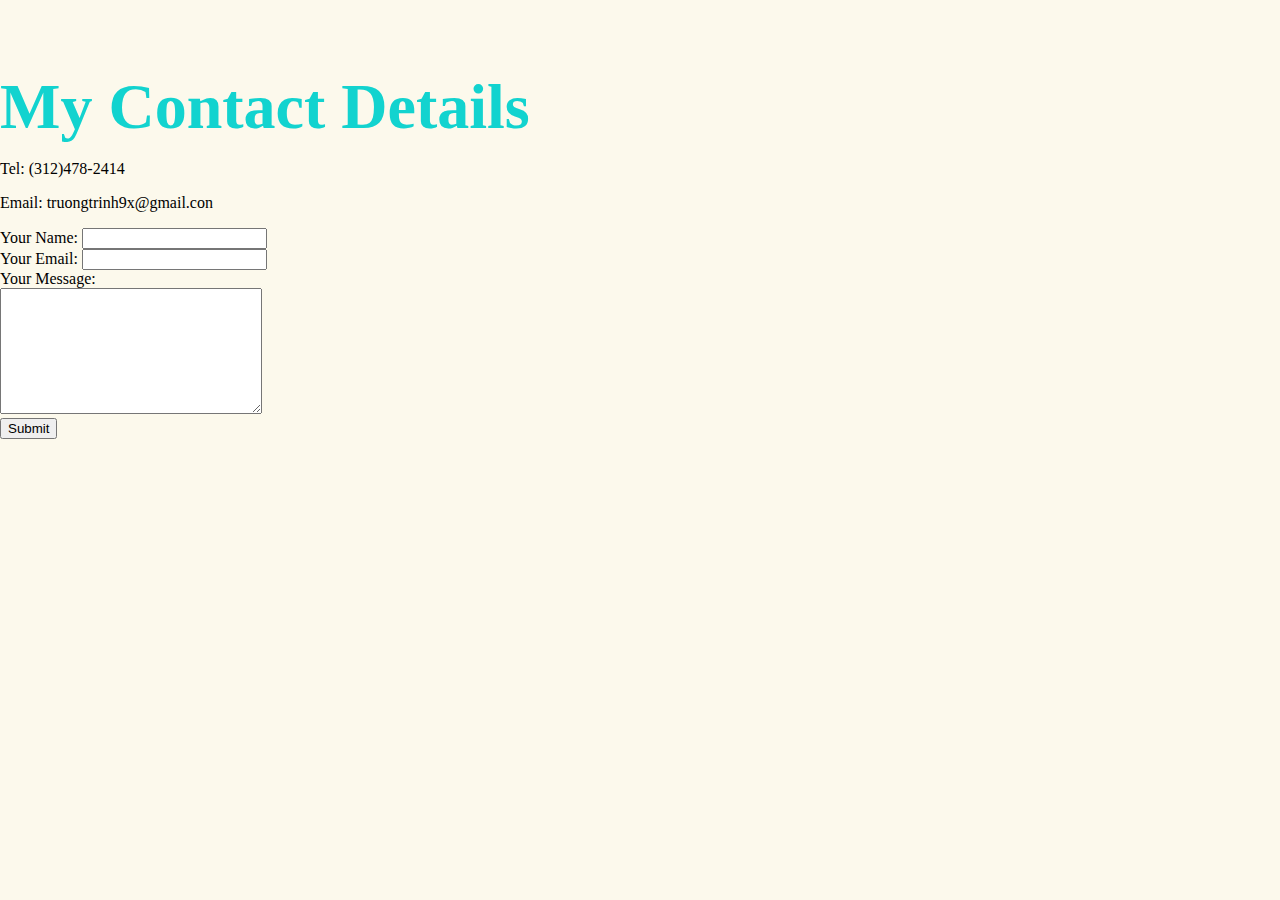
==== contact-me.html @ e70a6dd0 "Add files via upload" ====
<!DOCTYPE html>
<html lang="en" dir="ltr">

<head>
  <meta charset="utf-8">
  <title>Contact Me</title>
  <link rel="stylesheet" href="css/styles.css">

</head>

<body>
  <h1>My Contact Details</h1>
  <p>Tel: (312)478-2414</p>
  <p>Email: truongtrinh9x@gmail.con</p>

  <form action="mailto:truongtrinh9x@gmail.com" method="post" enctype="text/plain">
    <label>Your Name:</label>
    <input type="text" name="yourName" value=""><br>
    <label>Your Email:</label>
    <input type="email" name="yourEmail" value=""><br>
    <label>Your Message:</label><br>
    <textarea name="yourMessage" rows="8" cols="30"></textarea><br>
    <input type="submit" name="">
  </form>

</body>

</html>
---- css/styles.css ----
body{
  background-color: #fcf9ec;
  margin: 0;
  font-family: 'Merriweather', serif;
}
h1 {
  font-size: 4rem;
  margin: 70px auto 0 auto;
  font-family: 'Sacramento', cursive;
  color: #12d3cf;
}
h2 {
  font-family: 'Montserrat', sans-serif;
  font-size: 2.5rem;
  margin-top: 20px;
  color: #12d3cf;
}

h3 {
  font-family: 'Montserrat', sans-serif;
  color: #12d3cf;
}

h4 {
  display: inline-block;
}
div {
  padding-left: 1rem;
  padding-right: 1rem;
}

.top-container {
  background-color: #b0f4e6;
  padding: 10px;
  text-align: center;
}
.bottom-cloud {
  position: absolute;
}
.top-cloud {
  position: absolute;
    right: 300px;
    top:30px;
}

.mid-container {
text-align: center;

}
.bottom-container {
 padding-left: 2rem;
 padding-right: 2rem;
}
.profile-img {
  margin-top: 10px;
  height: 150px;
  width: 150px;
}
.margin-left {
  position: absolute;
  left: 20rem;
}
.margin-left2 {
  margin-left: 1.5rem
}
.inline {
  display: inline-block;
}
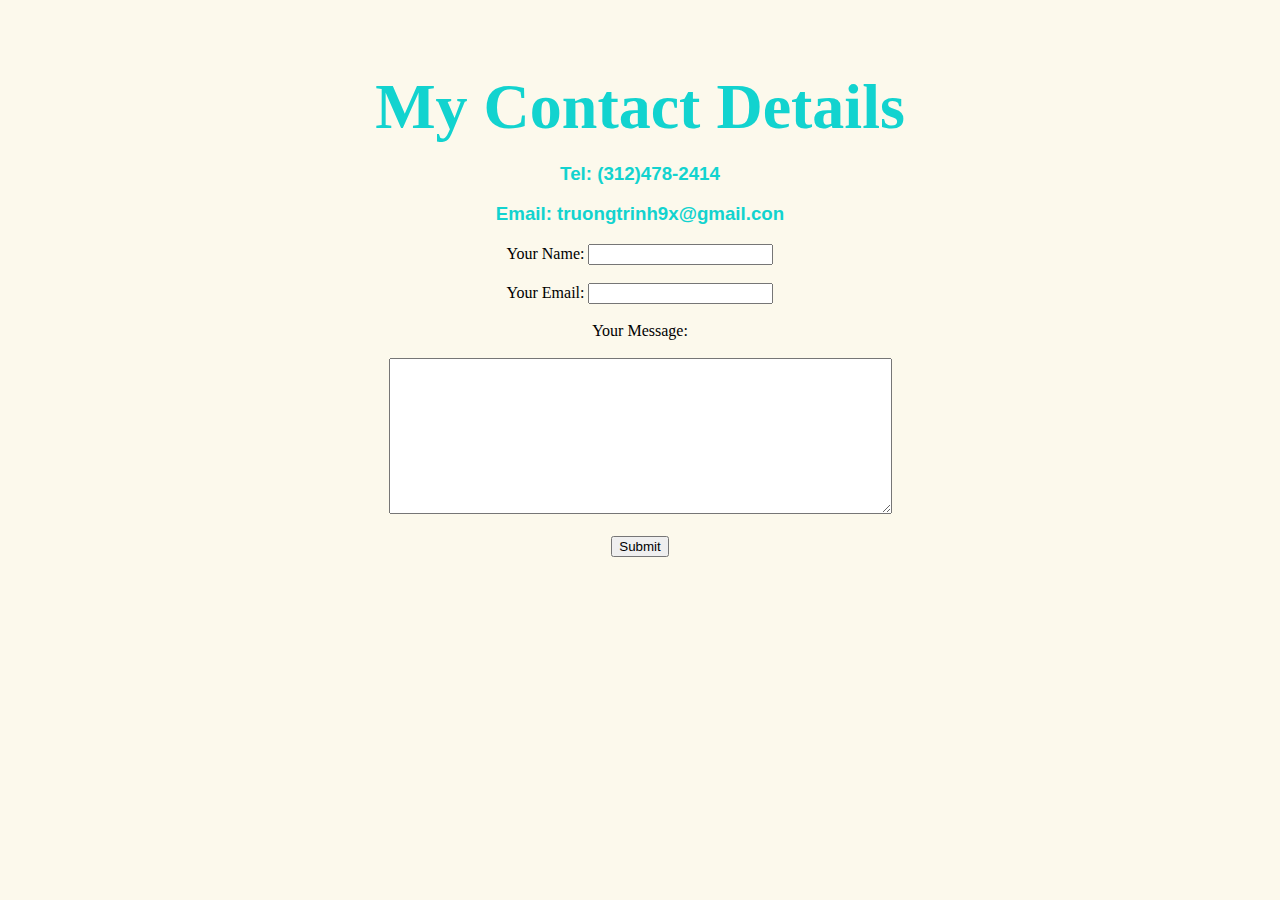
==== commit 9b626a6f: "Add files via upload" ====
--- a/contact-me.html
+++ b/contact-me.html
@@ -9,20 +9,22 @@
 </head>
 
 <body>
+  <div class="mid-container">
+
   <h1>My Contact Details</h1>
-  <p>Tel: (312)478-2414</p>
-  <p>Email: truongtrinh9x@gmail.con</p>
+  <h3>Tel: (312)478-2414</h3>
+  <h3>Email: truongtrinh9x@gmail.con</h3>
 
   <form action="mailto:truongtrinh9x@gmail.com" method="post" enctype="text/plain">
     <label>Your Name:</label>
-    <input type="text" name="yourName" value=""><br>
+    <input type="text" name="yourName" value=""><br><br>
     <label>Your Email:</label>
-    <input type="email" name="yourEmail" value=""><br>
-    <label>Your Message:</label><br>
-    <textarea name="yourMessage" rows="8" cols="30"></textarea><br>
+    <input type="email" name="yourEmail" value=""><br><br>
+    <label>Your Message:</label><br><br>
+    <textarea name="yourMessage" rows="10" cols="60"></textarea><br><br>
     <input type="submit" name="">
   </form>
-
+</div>
 </body>
 
 </html>
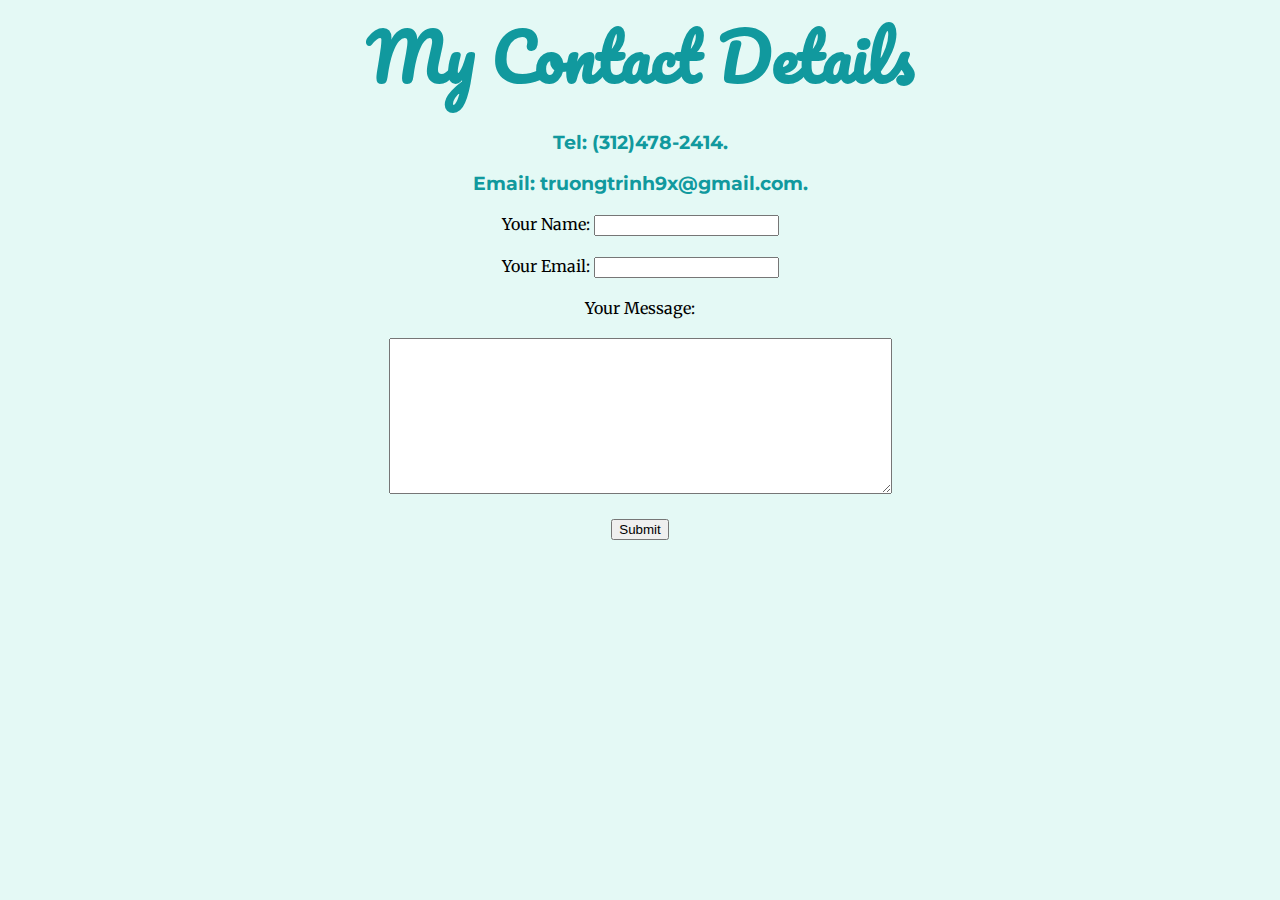
==== commit 20210490: "Add files via upload" ====
--- a/contact-me.html
+++ b/contact-me.html
@@ -5,15 +5,14 @@
   <meta charset="utf-8">
   <title>Contact Me</title>
   <link rel="stylesheet" href="css/styles.css">
-
+  <link href="https://fonts.googleapis.com/css?family=Merriweather|Montserrat|Pacifico&display=swap" rel="stylesheet">
 </head>
 
 <body>
-  <div class="mid-container">
-
+  <div>
   <h1>My Contact Details</h1>
-  <h3>Tel: (312)478-2414</h3>
-  <h3>Email: truongtrinh9x@gmail.con</h3>
+  <h3>Tel: (312)478-2414.</h3>
+  <h3>Email: truongtrinh9x@gmail.com.</h3>
 
   <form action="mailto:truongtrinh9x@gmail.com" method="post" enctype="text/plain">
     <label>Your Name:</label>
--- a/css/styles.css
+++ b/css/styles.css
@@ -1,68 +1,63 @@
-body{
-  background-color: #fcf9ec;
+body {
+  text-align: center;
   margin: 0;
   font-family: 'Merriweather', serif;
+  background-color: #e4f9f5;
 }
+
 h1 {
+  margin: 0 auto 0 auto;
   font-size: 4rem;
-  margin: 70px auto 0 auto;
-  font-family: 'Sacramento', cursive;
-  color: #12d3cf;
+  width: 50%;
+  font-family: 'Pacifico', cursive;
+  color: #11999e;
 }
+
 h2 {
   font-family: 'Montserrat', sans-serif;
   font-size: 2.5rem;
   margin-top: 20px;
-  color: #12d3cf;
+  color: #11999e;
+  font-weight: normal;
 }
 
 h3 {
   font-family: 'Montserrat', sans-serif;
-  color: #12d3cf;
+  color: #11999e;
 }
-
-h4 {
-  display: inline-block;
+p{
+  color: #11999e;
 }
-div {
-  padding-left: 1rem;
-  padding-right: 1rem;
+span {
+  text-decoration: underline;
 }
 
 .top-container {
-  background-color: #b0f4e6;
-  padding: 10px;
-  text-align: center;
+  background-color: #30e3ca;
+  position: relative;
+  padding-top: 100px;
 }
+
 .bottom-cloud {
   position: absolute;
+  left: 300px;
+  bottom: 300px;
 }
+
 .top-cloud {
   position: absolute;
-    right: 300px;
-    top:30px;
+  right: 300px;
+  top: 50px;
 }
 
-.mid-container {
-text-align: center;
-
-}
-.bottom-container {
- padding-left: 2rem;
- padding-right: 2rem;
-}
 .profile-img {
   margin-top: 10px;
   height: 150px;
   width: 150px;
 }
-.margin-left {
-  position: absolute;
-  left: 20rem;
+
+.info-container {
+  text-align: left;
+  margin:auto 2rem auto 2rem;
+  line-height: 3;
 }
-.margin-left2 {
-  margin-left: 1.5rem
-}
-.inline {
-  display: inline-block;
-}
